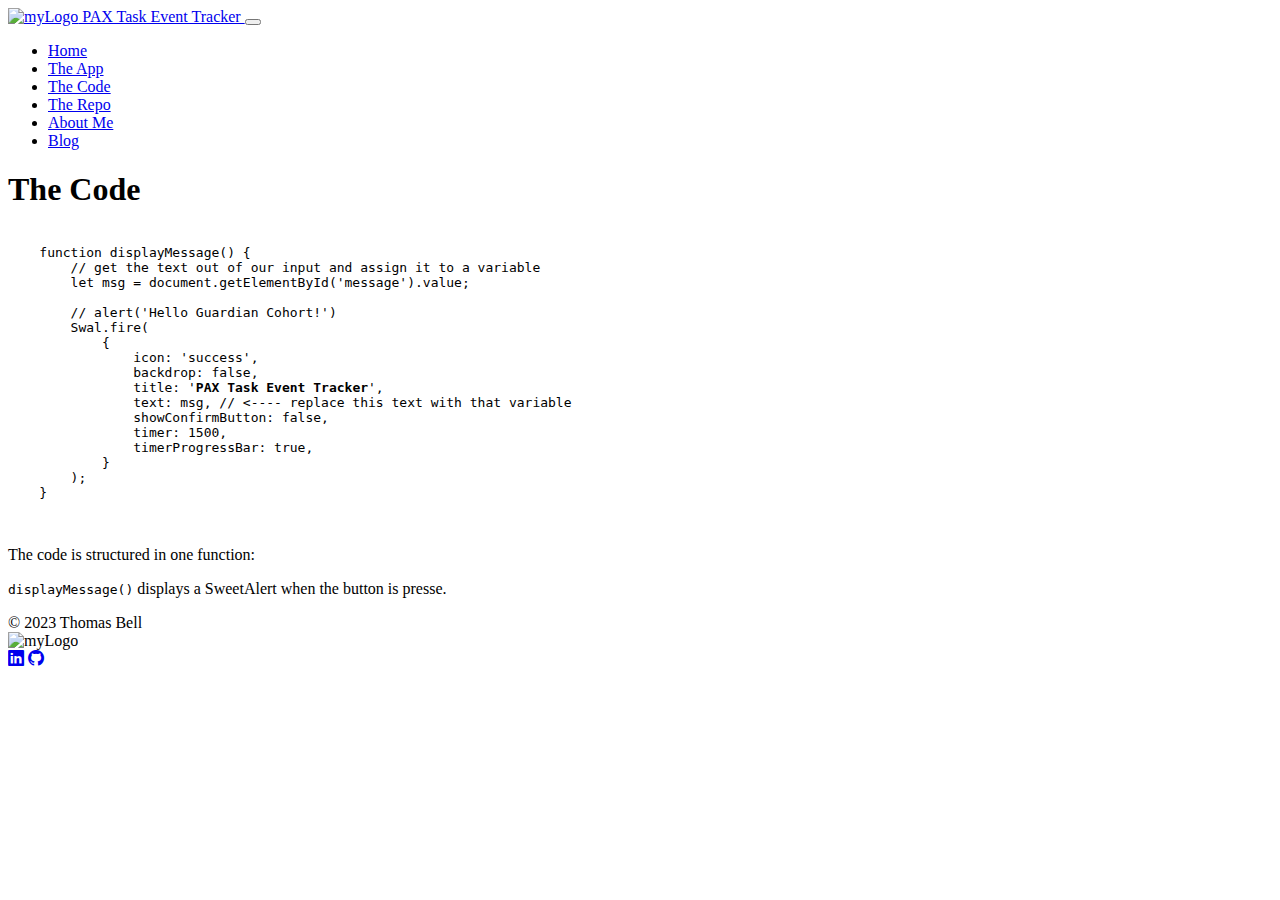
==== code.html @ 313ad1b9 "updated code" ====
<!DOCTYPE html>
<html lang="en">
    <head>
        <meta charset="UTF-8" />
        <meta name="viewport" content="width=device-width, initial-scale=1.0" />
        <title>PAX Task Event Tracker: By Thomas Bell</title>

        <!-- Bootstrap CSS -->
        <link
            href="https://cdn.jsdelivr.net/npm/bootstrap@5.3.2/dist/css/bootstrap.min.css"
            rel="stylesheet"
            integrity="sha384-T3c6CoIi6uLrA9TneNEoa7RxnatzjcDSCmG1MXxSR1GAsXEV/Dwwykc2MPK8M2HN"
            crossorigin="anonymous"
        />

        <!-- Bootstrap Icons -->
        <link
            rel="stylesheet"
            href="https://cdn.jsdelivr.net/npm/bootstrap-icons@1.11.1/font/bootstrap-icons.css"
        />

        <!-- Dev Icons -->
        <link
            rel="stylesheet"
            href="https://cdn.jsdelivr.net/gh/devicons/devicon@v2.15.1/devicon.min.css"
        />

        <!-- Prism CSS -->
        <link rel="stylesheet" href="/css/prism.css" />

        <!-- Custom CSS -->
        <link rel="stylesheet" href="/css/site.css" />
        <link rel="stylesheet" href="/css/theme.css" />

        <!-- Favicon -->
        <link rel="shortcut icon" href="/img/favicon.ico" type="image/x-icon" />
    </head>

    <body>
        <nav class="navbar navbar-expand-lg navbar-dark">
            <div class="container-fluid">
                <a class="navbar-brand" href="/index.html">
                    <img src="/img/neonLion.svg" height="45" alt="myLogo" />
                    PAX Task Event Tracker
                </a>
                <button
                    class="navbar-toggler"
                    type="button"
                    data-bs-toggle="collapse"
                    data-bs-target="#navbarSupportedContent"
                    aria-controls="navbarSupportedContent"
                    aria-expanded="false"
                    aria-label="Toggle navigation"
                >
                    <span class="navbar-toggler-icon"></span>
                </button>
                <div
                    class="collapse navbar-collapse"
                    id="navbarSupportedContent"
                >
                    <ul class="navbar-nav me-auto mb-2 mb-lg-0">
                        <li class="nav-item">
                            <a class="nav-link" href="/index.html">Home</a>
                        </li>
                        <li class="nav-item">
                            <a class="nav-link" href="/app.html">The App</a>
                        </li>
                        <li class="nav-item">
                            <a
                                class="nav-link active"
                                aria-current="page"
                                href="/code.html"
                                >The Code</a
                            >
                        </li>
                        <li class="nav-item">
                            <!-- CHANGE ME TO THE REAL REPO LINK -->
                            <a class="nav-link" href="#"> The Repo </a>
                        </li>
                        <li class="nav-item">
                            <a
                                class="nav-link"
                                href="https://thomasjbell.netlify.app/"
                                target="_blank"
                                rel="noopener"
                            >
                                About Me
                            </a>
                        </li>
                        <li class="nav-item">
                            <!-- CHANGE ME TO THE REAL BLOG POST LINK -->
                            <!-- NOTE: it would be a great idea to post about each project and link it here-->
                            <a class="nav-link" href="#"> Blog </a>
                        </li>
                    </ul>
                </div>
            </div>
        </nav>

        <main class="container py-3">
            <h1 class="border-bottom border-2 border-dark">The Code</h1>
            <div class="row">
                <div class="col-12 col-lg-8">
                    <pre class="line-numbers">
                        <code class="language-js">
    function displayMessage() {
        // get the text out of our input and assign it to a variable
        let msg = document.getElementById('message').value;

        // alert('Hello Guardian Cohort!')
        Swal.fire(
            {
                icon: 'success',
                backdrop: false,
                title: '<strong>PAX Task Event Tracker</strong>',
                text: msg, // <---- replace this text with that variable
                showConfirmButton: false,
                timer: 1500,
                timerProgressBar: true,
            }
        );
    }
                        </code>
                </pre>
                </div>
                <div class="col-12 col-lg-4">
                    <!-- Explain your code here -->
                    <p>The code is structured in one function:</p>
                    <p>
                        <code>displayMessage()</code> displays a SweetAlert when
                        the button is presse.
                    </p>
                </div>
            </div>
        </main>

        <footer class="py-3 container-fluid">
            <div class="container">
                <div
                    class="row align-items-center row-cols-1 row-cols-lg-3 gy-2"
                >
                    <div class="col text-center text-lg-start">
                        &copy;&nbsp;2023 Thomas Bell
                    </div>
                    <div class="col text-center">
                        <img
                            src="/img/whiteName.svg"
                            height="24"
                            alt="myLogo"
                        />
                    </div>
                    <div class="col text-center text-lg-end">
                        <a href="https://www.linkedin.com/in/thomasjbell065/"
                            ><i class="bi bi-linkedin"></i
                        ></a>
                        <a href="https://github.com/thomas065"
                            ><i class="bi bi-github"></i
                        ></a>
                    </div>
                </div>
            </div>
        </footer>

        <!-- Bootstrap JS -->
        <script
            src="https://cdn.jsdelivr.net/npm/bootstrap@5.3.2/dist/js/bootstrap.bundle.min.js"
            integrity="sha384-C6RzsynM9kWDrMNeT87bh95OGNyZPhcTNXj1NW7RuBCsyN/o0jlpcV8Qyq46cDfL"
            crossorigin="anonymous"
        ></script>

        <!-- Prism JS -->
        <script src="/js/prism.js"></script>
        <script>
            Prism.plugins.NormalizeWhitespace.setDefaults({
                'remove-trailing': true,
                'remove-indent': true,
                'left-trim': true,
                'right-trim': true,
            });
        </script>
    </body>
</html>
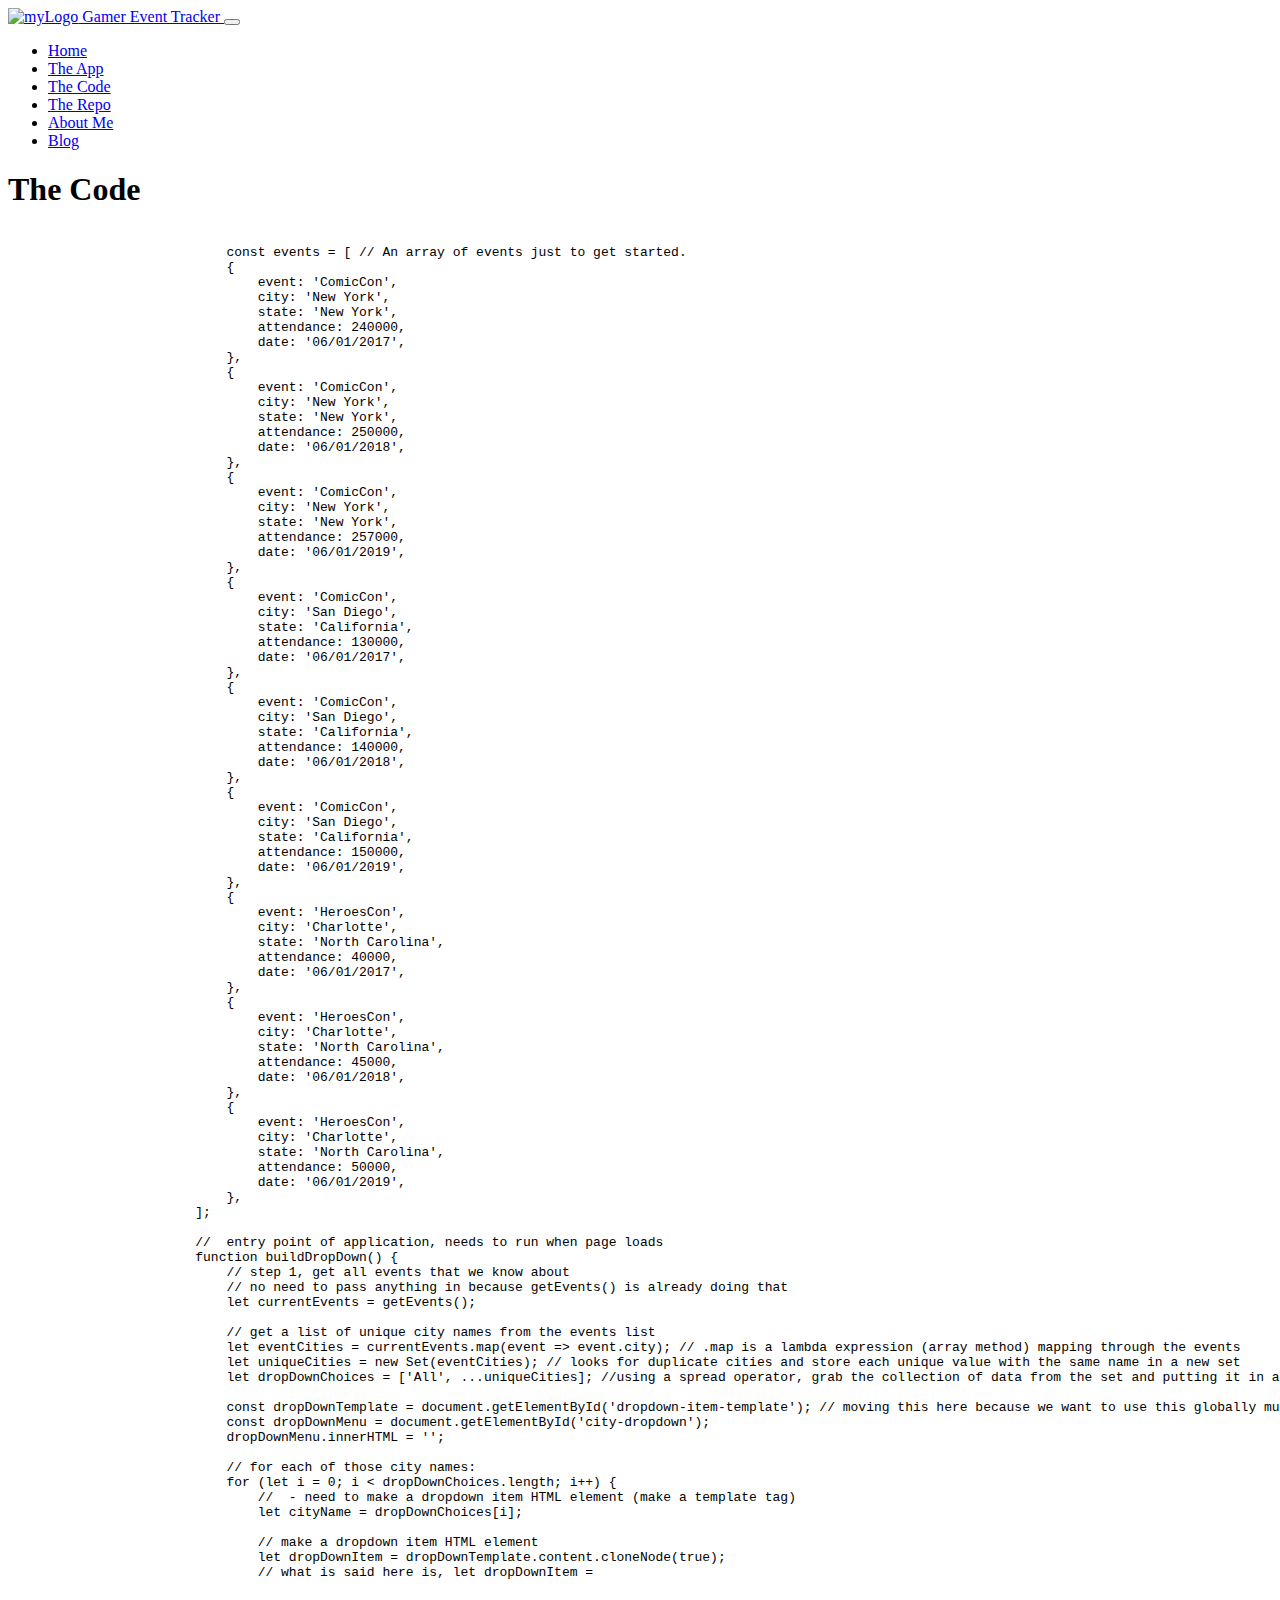
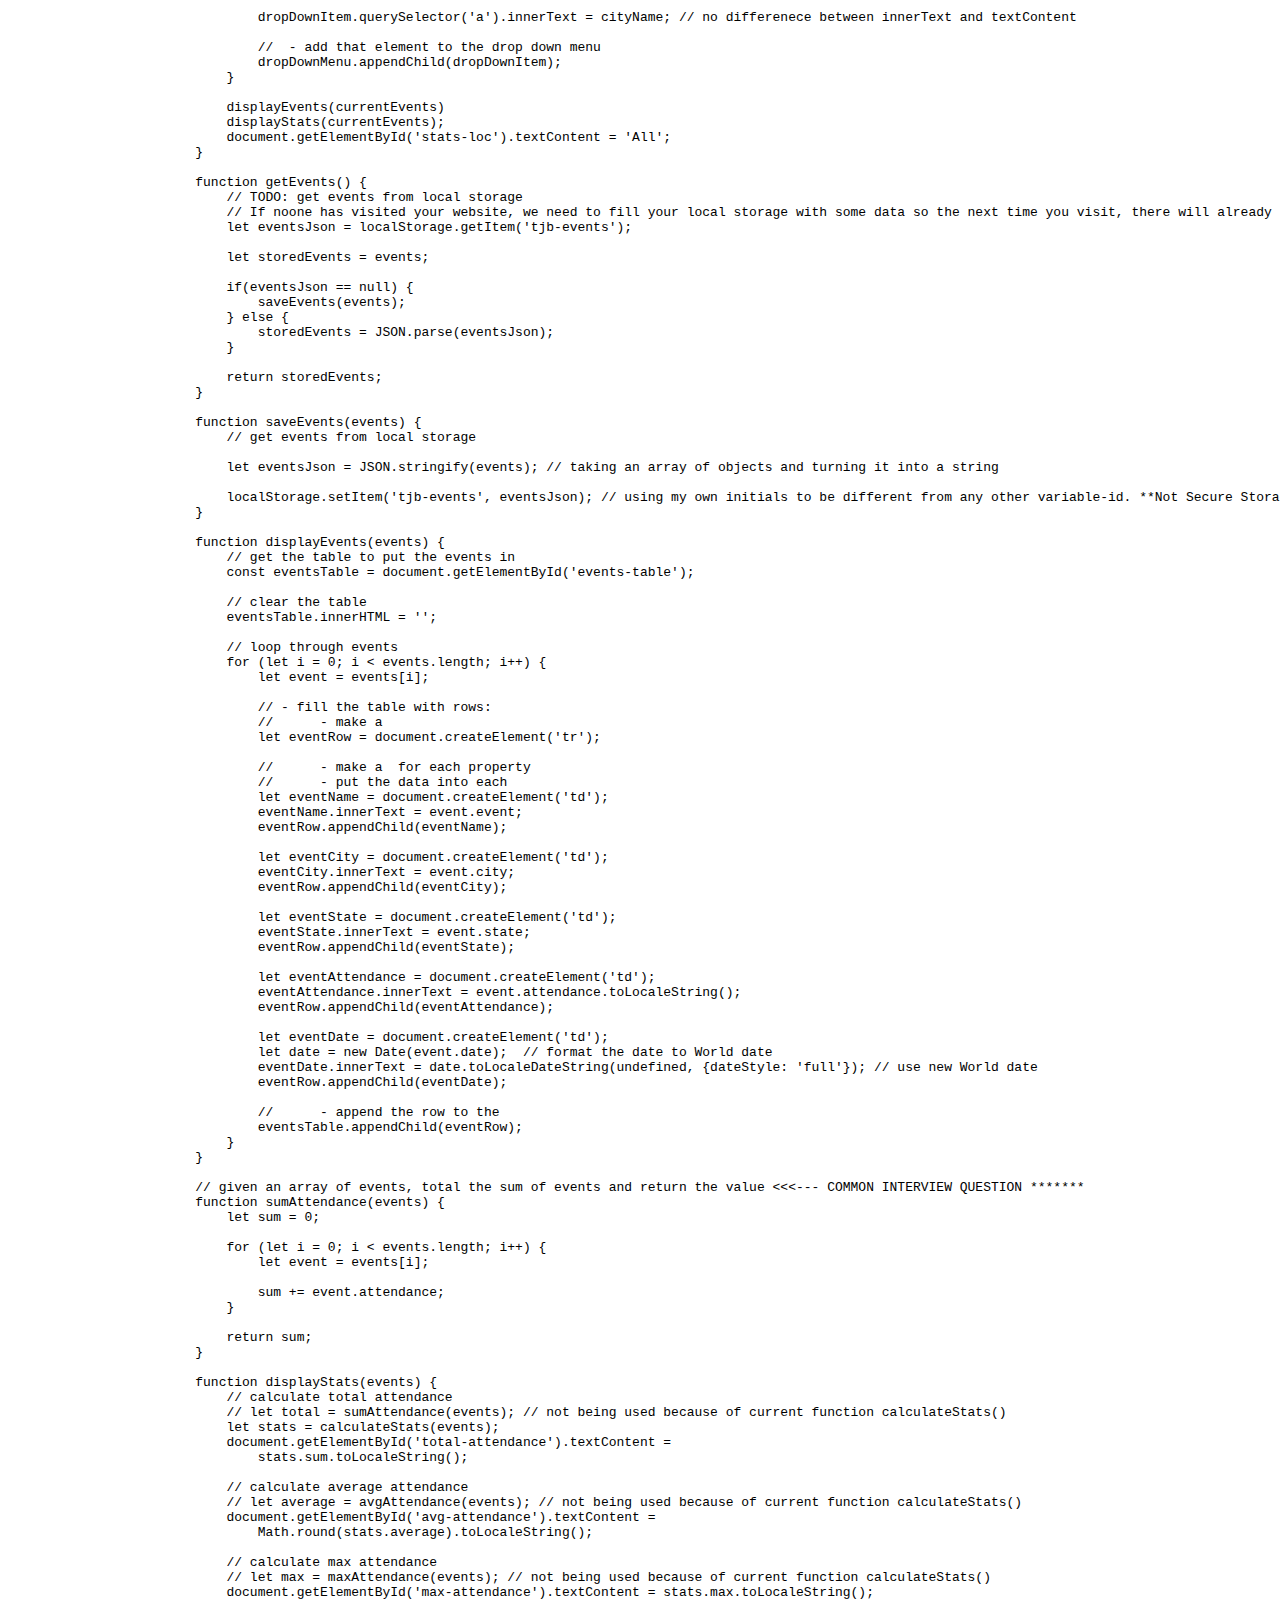
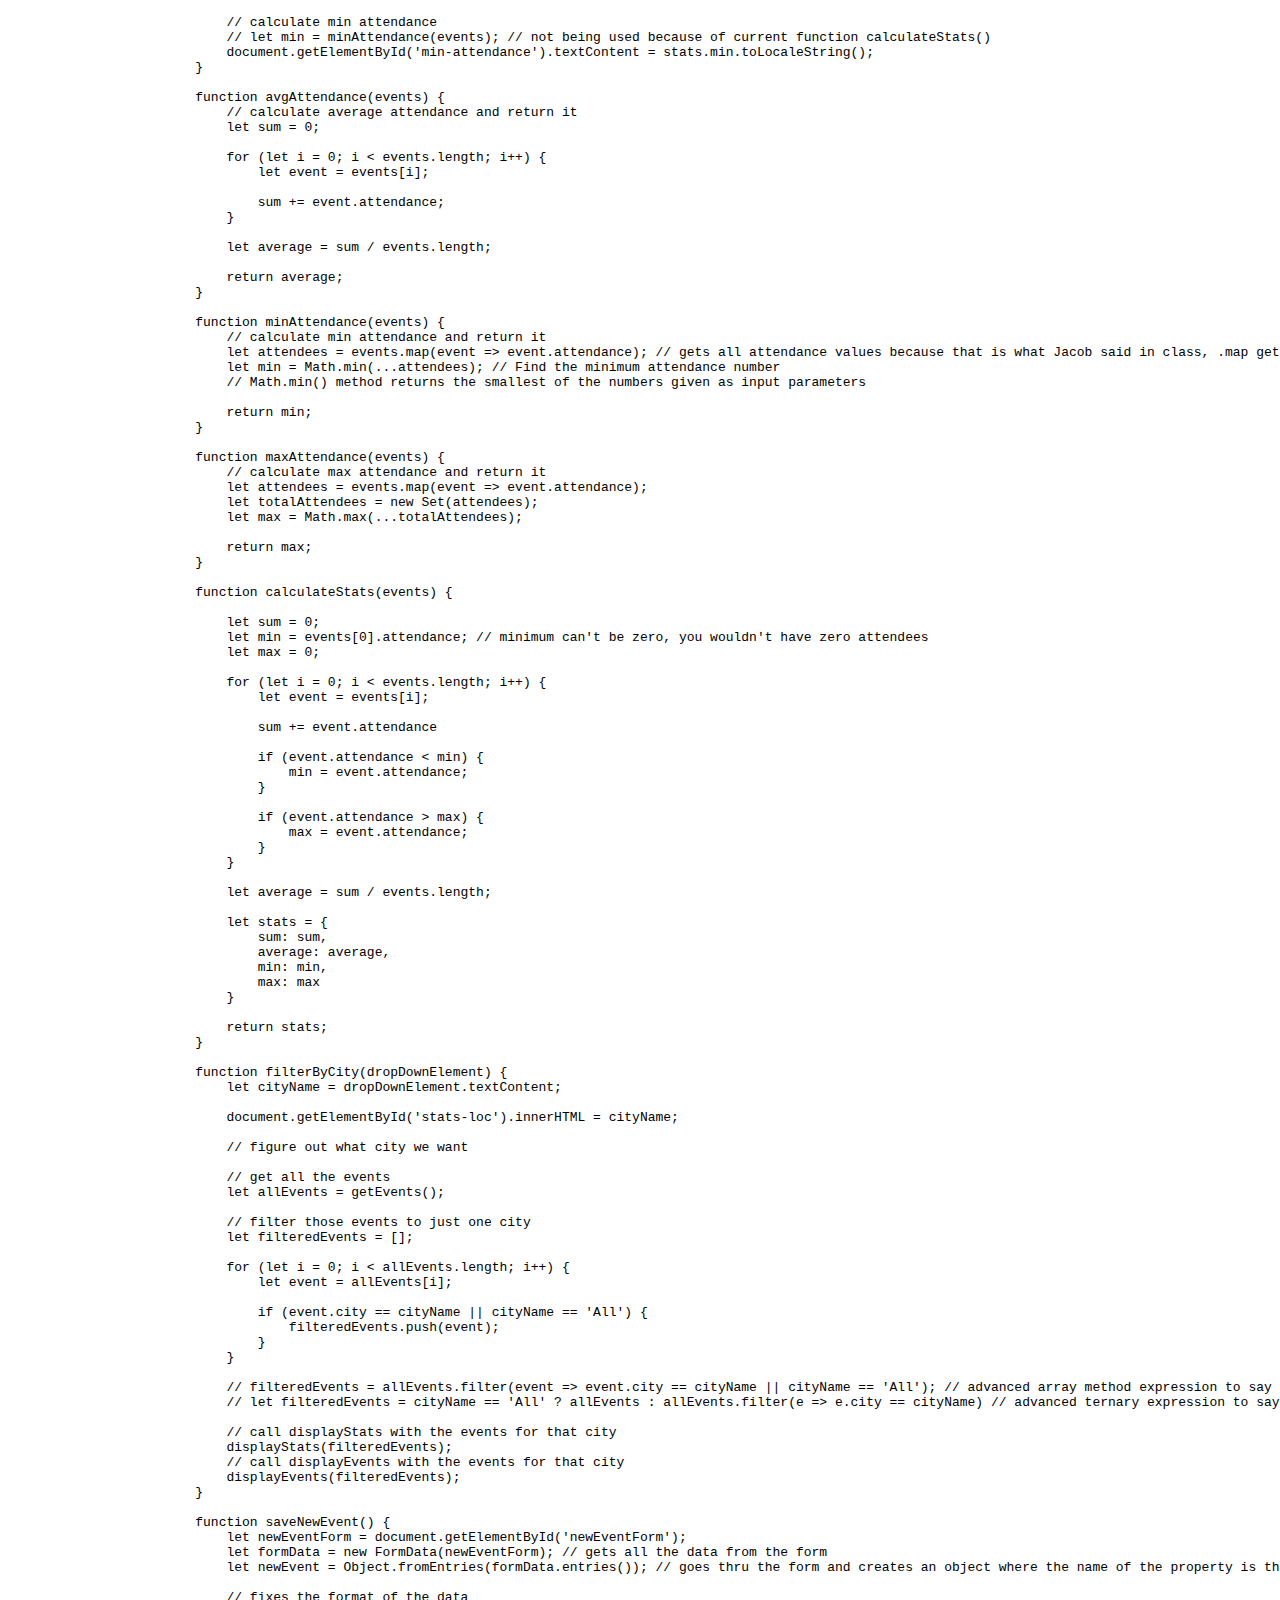
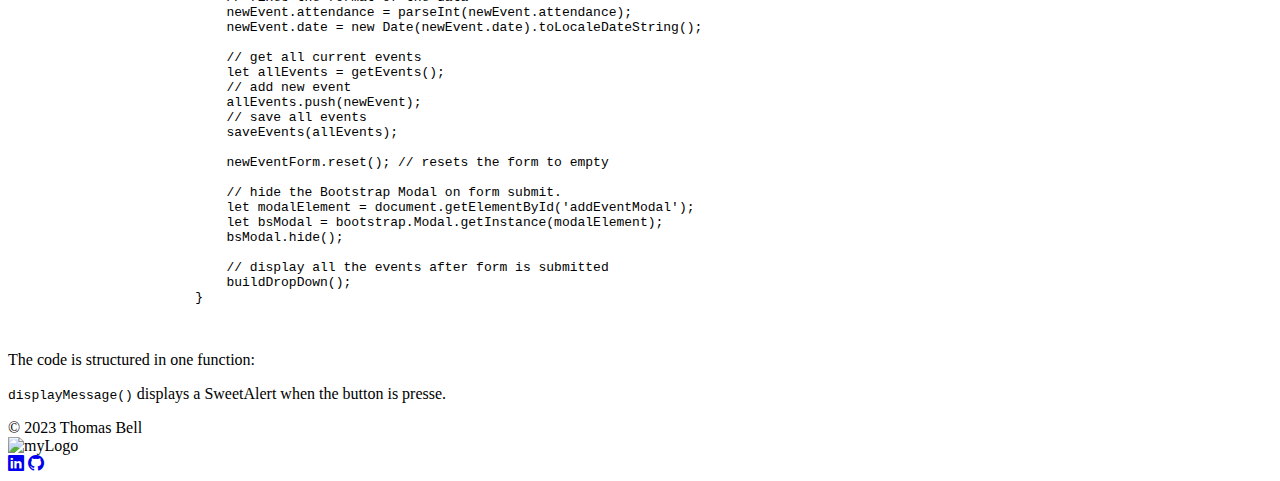
==== commit 232c2c8f: "updated code" ====
--- a/code.html
+++ b/code.html
@@ -3,7 +3,7 @@
     <head>
         <meta charset="UTF-8" />
         <meta name="viewport" content="width=device-width, initial-scale=1.0" />
-        <title>PAX Task Event Tracker: By Thomas Bell</title>
+        <title>Gamer Event Tracker: By Thomas Bell</title>
 
         <!-- Bootstrap CSS -->
         <link
@@ -41,7 +41,7 @@
             <div class="container-fluid">
                 <a class="navbar-brand" href="/index.html">
                     <img src="/img/neonLion.svg" height="45" alt="myLogo" />
-                    PAX Task Event Tracker
+                    Gamer Event Tracker
                 </a>
                 <button
                     class="navbar-toggler"
@@ -75,7 +75,14 @@
                         </li>
                         <li class="nav-item">
                             <!-- CHANGE ME TO THE REAL REPO LINK -->
-                            <a class="nav-link" href="#"> The Repo </a>
+                            <a
+                                class="nav-link"
+                                target="_blank"
+                                rel="noopener"
+                                href="https://github.com/thomas065/PAXTaskEvents"
+                            >
+                                The Repo
+                            </a>
                         </li>
                         <li class="nav-item">
                             <a
@@ -103,23 +110,328 @@
                 <div class="col-12 col-lg-8">
                     <pre class="line-numbers">
                         <code class="language-js">
-    function displayMessage() {
-        // get the text out of our input and assign it to a variable
-        let msg = document.getElementById('message').value;
-
-        // alert('Hello Guardian Cohort!')
-        Swal.fire(
-            {
-                icon: 'success',
-                backdrop: false,
-                title: '<strong>PAX Task Event Tracker</strong>',
-                text: msg, // <---- replace this text with that variable
-                showConfirmButton: false,
-                timer: 1500,
-                timerProgressBar: true,
-            }
-        );
-    }
+                            const events = [ // An array of events just to get started.
+                            {
+                                event: 'ComicCon',
+                                city: 'New York',
+                                state: 'New York',
+                                attendance: 240000,
+                                date: '06/01/2017',
+                            },
+                            {
+                                event: 'ComicCon',
+                                city: 'New York',
+                                state: 'New York',
+                                attendance: 250000,
+                                date: '06/01/2018',
+                            },
+                            {
+                                event: 'ComicCon',
+                                city: 'New York',
+                                state: 'New York',
+                                attendance: 257000,
+                                date: '06/01/2019',
+                            },
+                            {
+                                event: 'ComicCon',
+                                city: 'San Diego',
+                                state: 'California',
+                                attendance: 130000,
+                                date: '06/01/2017',
+                            },
+                            {
+                                event: 'ComicCon',
+                                city: 'San Diego',
+                                state: 'California',
+                                attendance: 140000,
+                                date: '06/01/2018',
+                            },
+                            {
+                                event: 'ComicCon',
+                                city: 'San Diego',
+                                state: 'California',
+                                attendance: 150000,
+                                date: '06/01/2019',
+                            },
+                            {
+                                event: 'HeroesCon',
+                                city: 'Charlotte',
+                                state: 'North Carolina',
+                                attendance: 40000,
+                                date: '06/01/2017',
+                            },
+                            {
+                                event: 'HeroesCon',
+                                city: 'Charlotte',
+                                state: 'North Carolina',
+                                attendance: 45000,
+                                date: '06/01/2018',
+                            },
+                            {
+                                event: 'HeroesCon',
+                                city: 'Charlotte',
+                                state: 'North Carolina',
+                                attendance: 50000,
+                                date: '06/01/2019',
+                            },
+                        ];
+                        
+                        //  entry point of application, needs to run when page loads
+                        function buildDropDown() {
+                            // step 1, get all events that we know about
+                            // no need to pass anything in because getEvents() is already doing that
+                            let currentEvents = getEvents();
+                        
+                            // get a list of unique city names from the events list
+                            let eventCities = currentEvents.map(event => event.city); // .map is a lambda expression (array method) mapping through the events
+                            let uniqueCities = new Set(eventCities); // looks for duplicate cities and store each unique value with the same name in a new set
+                            let dropDownChoices = ['All', ...uniqueCities]; //using a spread operator, grab the collection of data from the set and putting it in an array
+                        
+                            const dropDownTemplate = document.getElementById('dropdown-item-template'); // moving this here because we want to use this globally multiple times
+                            const dropDownMenu = document.getElementById('city-dropdown');
+                            dropDownMenu.innerHTML = '';
+                        
+                            // for each of those city names:
+                            for (let i = 0; i < dropDownChoices.length; i++) {
+                                //  - need to make a dropdown item HTML element (make a template tag)
+                                let cityName = dropDownChoices[i];
+                        
+                                // make a dropdown item HTML element
+                                let dropDownItem = dropDownTemplate.content.cloneNode(true);
+                                // what is said here is, let dropDownItem = <li><a class="dropdown-item" href="#"></a></li>
+                                dropDownItem.querySelector('a').innerText = cityName; // no differenece between innerText and textContent
+                        
+                                //  - add that element to the drop down menu
+                                dropDownMenu.appendChild(dropDownItem);
+                            }
+                        
+                            displayEvents(currentEvents)
+                            displayStats(currentEvents);
+                            document.getElementById('stats-loc').textContent = 'All';
+                        }
+                        
+                        function getEvents() {
+                            // TODO: get events from local storage
+                            // If noone has visited your website, we need to fill your local storage with some data so the next time you visit, there will already be something there
+                            let eventsJson = localStorage.getItem('tjb-events');
+                        
+                            let storedEvents = events;
+                        
+                            if(eventsJson == null) {
+                                saveEvents(events);
+                            } else {
+                                storedEvents = JSON.parse(eventsJson);
+                            }
+                        
+                            return storedEvents;
+                        }
+                        
+                        function saveEvents(events) {
+                            // get events from local storage
+                        
+                            let eventsJson = JSON.stringify(events); // taking an array of objects and turning it into a string
+                        
+                            localStorage.setItem('tjb-events', eventsJson); // using my own initials to be different from any other variable-id. **Not Secure Storage**
+                        }
+                        
+                        function displayEvents(events) {
+                            // get the table to put the events in
+                            const eventsTable = document.getElementById('events-table');
+                        
+                            // clear the table
+                            eventsTable.innerHTML = '';
+                        
+                            // loop through events
+                            for (let i = 0; i < events.length; i++) {
+                                let event = events[i];
+                        
+                                // - fill the table with rows:
+                                //      - make a <tr></tr>
+                                let eventRow = document.createElement('tr');
+                        
+                                //      - make a <td> for each property
+                                //      - put the data into each <td>
+                                let eventName = document.createElement('td');
+                                eventName.innerText = event.event;
+                                eventRow.appendChild(eventName);
+                        
+                                let eventCity = document.createElement('td');
+                                eventCity.innerText = event.city;
+                                eventRow.appendChild(eventCity);
+                        
+                                let eventState = document.createElement('td');
+                                eventState.innerText = event.state;
+                                eventRow.appendChild(eventState);
+                        
+                                let eventAttendance = document.createElement('td');
+                                eventAttendance.innerText = event.attendance.toLocaleString();
+                                eventRow.appendChild(eventAttendance);
+                        
+                                let eventDate = document.createElement('td');
+                                let date = new Date(event.date);  // format the date to World date
+                                eventDate.innerText = date.toLocaleDateString(undefined, {dateStyle: 'full'}); // use new World date
+                                eventRow.appendChild(eventDate);
+                        
+                                //      - append the row to the <tbody>
+                                eventsTable.appendChild(eventRow);
+                            }
+                        }
+                        
+                        // given an array of events, total the sum of events and return the value <<<--- COMMON INTERVIEW QUESTION *******
+                        function sumAttendance(events) {
+                            let sum = 0;
+                        
+                            for (let i = 0; i < events.length; i++) {
+                                let event = events[i];
+                        
+                                sum += event.attendance;
+                            }
+                        
+                            return sum;
+                        }
+                        
+                        function displayStats(events) {
+                            // calculate total attendance
+                            // let total = sumAttendance(events); // not being used because of current function calculateStats()
+                            let stats = calculateStats(events);
+                            document.getElementById('total-attendance').textContent =
+                                stats.sum.toLocaleString();
+                        
+                            // calculate average attendance
+                            // let average = avgAttendance(events); // not being used because of current function calculateStats()
+                            document.getElementById('avg-attendance').textContent =
+                                Math.round(stats.average).toLocaleString();
+                        
+                            // calculate max attendance
+                            // let max = maxAttendance(events); // not being used because of current function calculateStats()
+                            document.getElementById('max-attendance').textContent = stats.max.toLocaleString();
+                        
+                            // calculate min attendance
+                            // let min = minAttendance(events); // not being used because of current function calculateStats()
+                            document.getElementById('min-attendance').textContent = stats.min.toLocaleString();
+                        }
+                        
+                        function avgAttendance(events) {
+                            // calculate average attendance and return it
+                            let sum = 0;
+                        
+                            for (let i = 0; i < events.length; i++) {
+                                let event = events[i];
+                        
+                                sum += event.attendance;
+                            }
+                        
+                            let average = sum / events.length;
+                        
+                            return average;
+                        }
+                        
+                        function minAttendance(events) {
+                            // calculate min attendance and return it
+                            let attendees = events.map(event => event.attendance); // gets all attendance values because that is what Jacob said in class, .map gets all items and changes it to an array (paraphrasing of course!).
+                            let min = Math.min(...attendees); // Find the minimum attendance number
+                            // Math.min() method returns the smallest of the numbers given as input parameters
+                        
+                            return min;
+                        }
+                        
+                        function maxAttendance(events) {
+                            // calculate max attendance and return it
+                            let attendees = events.map(event => event.attendance);
+                            let totalAttendees = new Set(attendees);
+                            let max = Math.max(...totalAttendees);
+                        
+                            return max;
+                        }
+                        
+                        function calculateStats(events) {
+                        
+                            let sum = 0;
+                            let min = events[0].attendance; // minimum can't be zero, you wouldn't have zero attendees
+                            let max = 0;
+                        
+                            for (let i = 0; i < events.length; i++) {
+                                let event = events[i];
+                        
+                                sum += event.attendance
+                        
+                                if (event.attendance < min) {
+                                    min = event.attendance;
+                                }
+                                
+                                if (event.attendance > max) {
+                                    max = event.attendance;
+                                }
+                            }
+                        
+                            let average = sum / events.length;
+                        
+                            let stats = {
+                                sum: sum,
+                                average: average,
+                                min: min,
+                                max: max
+                            }
+                        
+                            return stats;
+                        }
+                        
+                        function filterByCity(dropDownElement) {
+                            let cityName = dropDownElement.textContent;
+                        
+                            document.getElementById('stats-loc').innerHTML = cityName;
+                        
+                            // figure out what city we want
+                        
+                            // get all the events
+                            let allEvents = getEvents();
+                        
+                            // filter those events to just one city
+                            let filteredEvents = [];
+                        
+                            for (let i = 0; i < allEvents.length; i++) {
+                                let event = allEvents[i];
+                        
+                                if (event.city == cityName || cityName == 'All') {
+                                    filteredEvents.push(event);
+                                }
+                            }
+                        
+                            // filteredEvents = allEvents.filter(event => event.city == cityName || cityName == 'All'); // advanced array method expression to say the same thing from line 257
+                            // let filteredEvents = cityName == 'All' ? allEvents : allEvents.filter(e => e.city == cityName) // advanced ternary expression to say the same thing from line 257
+                        
+                            // call displayStats with the events for that city
+                            displayStats(filteredEvents);
+                            // call displayEvents with the events for that city
+                            displayEvents(filteredEvents);
+                        }
+                        
+                        function saveNewEvent() {
+                            let newEventForm = document.getElementById('newEventForm');
+                            let formData = new FormData(newEventForm); // gets all the data from the form
+                            let newEvent = Object.fromEntries(formData.entries()); // goes thru the form and creates an object where the name of the property is the name of the values
+                        
+                            // fixes the format of the data
+                            newEvent.attendance = parseInt(newEvent.attendance);
+                            newEvent.date = new Date(newEvent.date).toLocaleDateString();
+                        
+                            // get all current events
+                            let allEvents = getEvents();
+                            // add new event
+                            allEvents.push(newEvent);
+                            // save all events
+                            saveEvents(allEvents);
+                        
+                            newEventForm.reset(); // resets the form to empty
+                        
+                            // hide the Bootstrap Modal on form submit.
+                            let modalElement = document.getElementById('addEventModal');
+                            let bsModal = bootstrap.Modal.getInstance(modalElement);
+                            bsModal.hide();
+                        
+                            // display all the events after form is submitted
+                            buildDropDown();
+                        }
                         </code>
                 </pre>
                 </div>
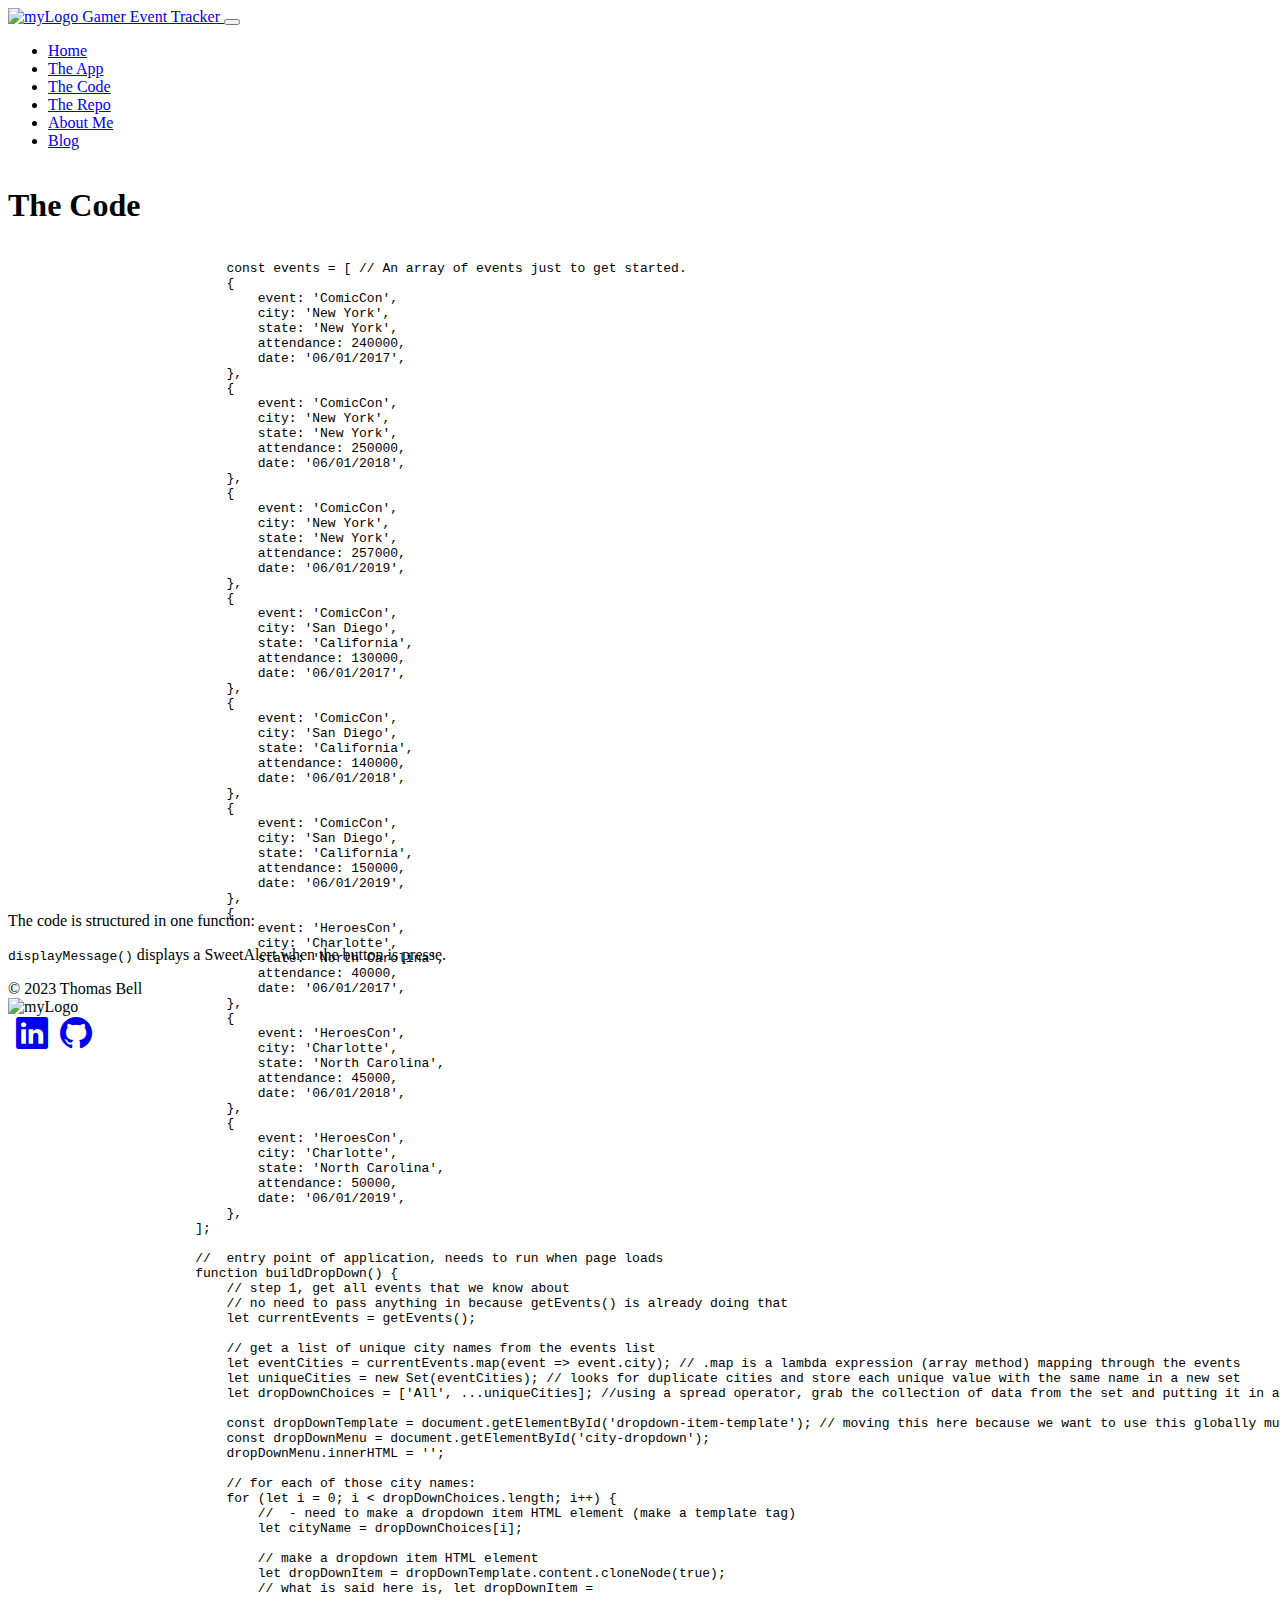
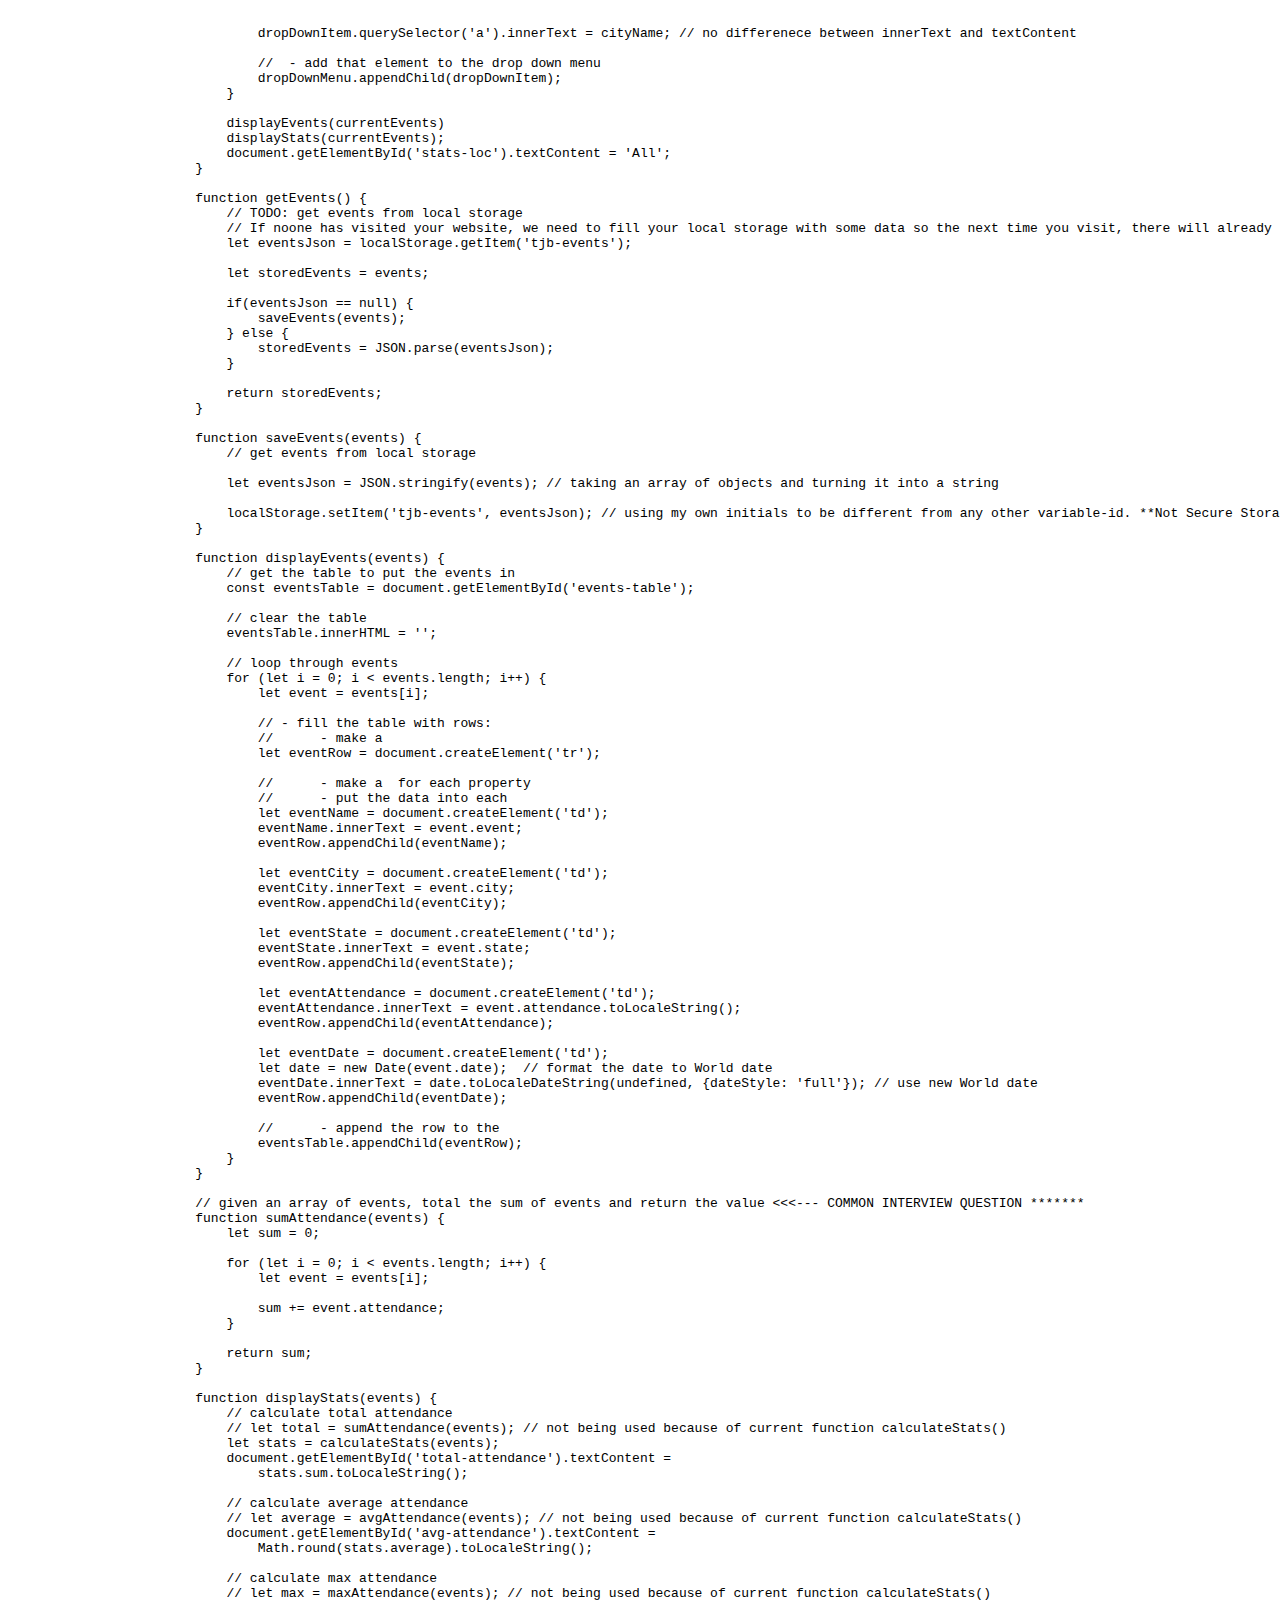
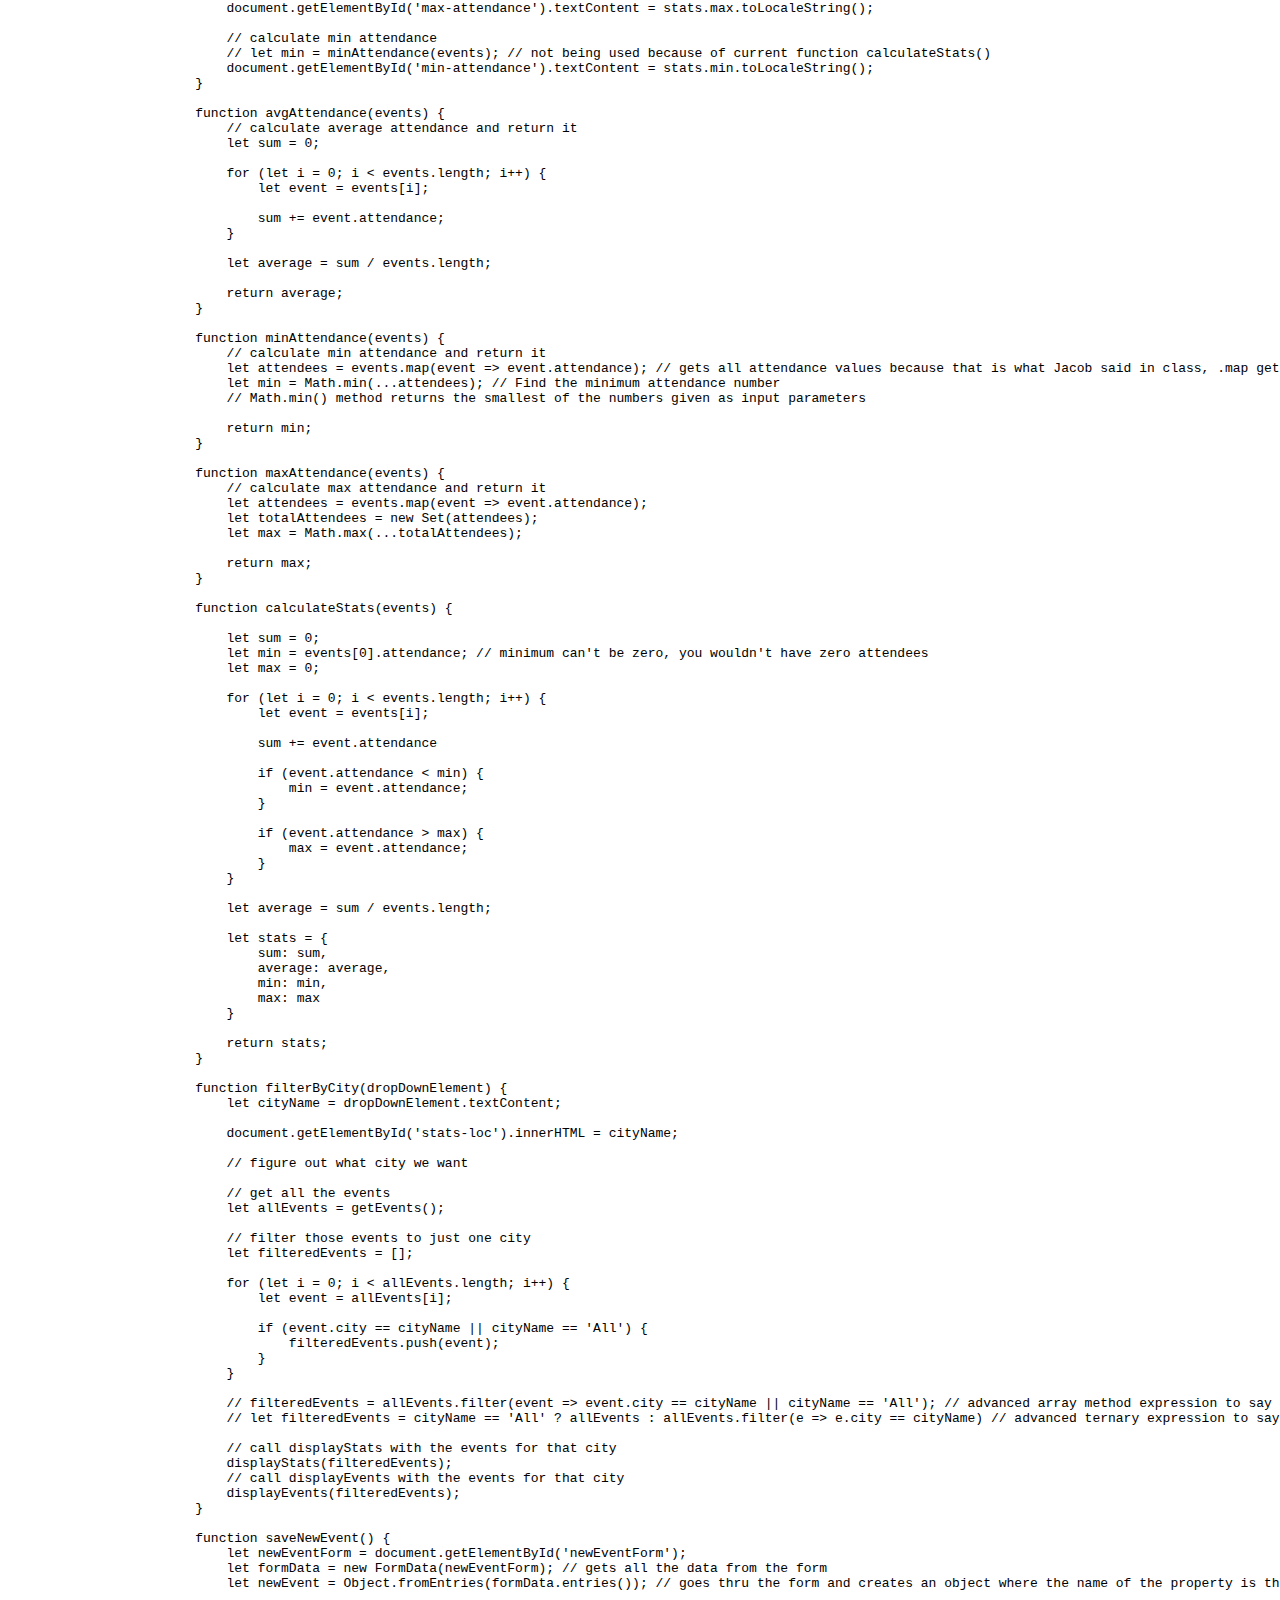
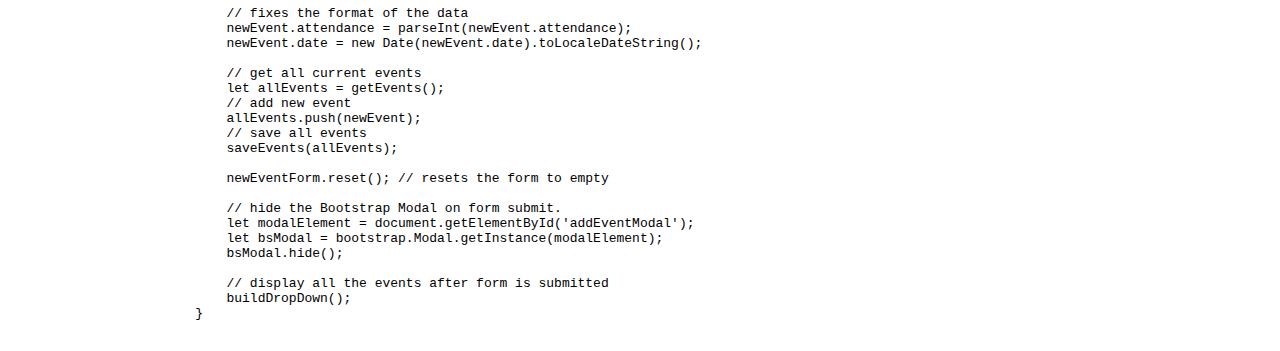
==== commit 7568f5ae: "updated code" ====
--- a/code.html
+++ b/code.html
@@ -108,7 +108,7 @@
             <h1 class="border-bottom border-2 border-dark">The Code</h1>
             <div class="row">
                 <div class="col-12 col-lg-8">
-                    <pre class="line-numbers">
+                    <pre class="line-numbers synapse">
                         <code class="language-js">
                             const events = [ // An array of events just to get started.
                             {
--- a/css/site.css
+++ b/css/site.css
@@ -0,0 +1,54 @@
+/* #region sticky footer css */
+html, body {
+    height: 100%;
+}
+
+body {
+    display: flex;
+    flex-direction: column;
+}
+
+main {
+    flex-grow: 1;
+}
+
+footer {
+    flex-shrink: 0;
+}
+/* #endregion */
+
+footer, nav.navbar {
+    background-color: var(--tb-cyan-900);
+    color: var(--tb-gray-100);
+}
+
+.nav-link:hover {
+    color: var(--tb-gray-100) !important;
+}
+
+footer .bi {
+    color: var(--tb-gray-100);
+    font-size: 2rem;
+    padding-left: .5rem;
+    transition: color 0.15s ease-in;
+}
+
+footer .bi:hover {
+    color: var(--tb-green-500);
+}
+
+.devicons {
+    font-size: 3rem;
+}
+
+.bi-check-square-fill {
+    color: var(--tb-orange-core);
+}
+
+.app-logo {
+    max-width: 400px;
+}
+
+.synapse {
+    height: 650px;
+}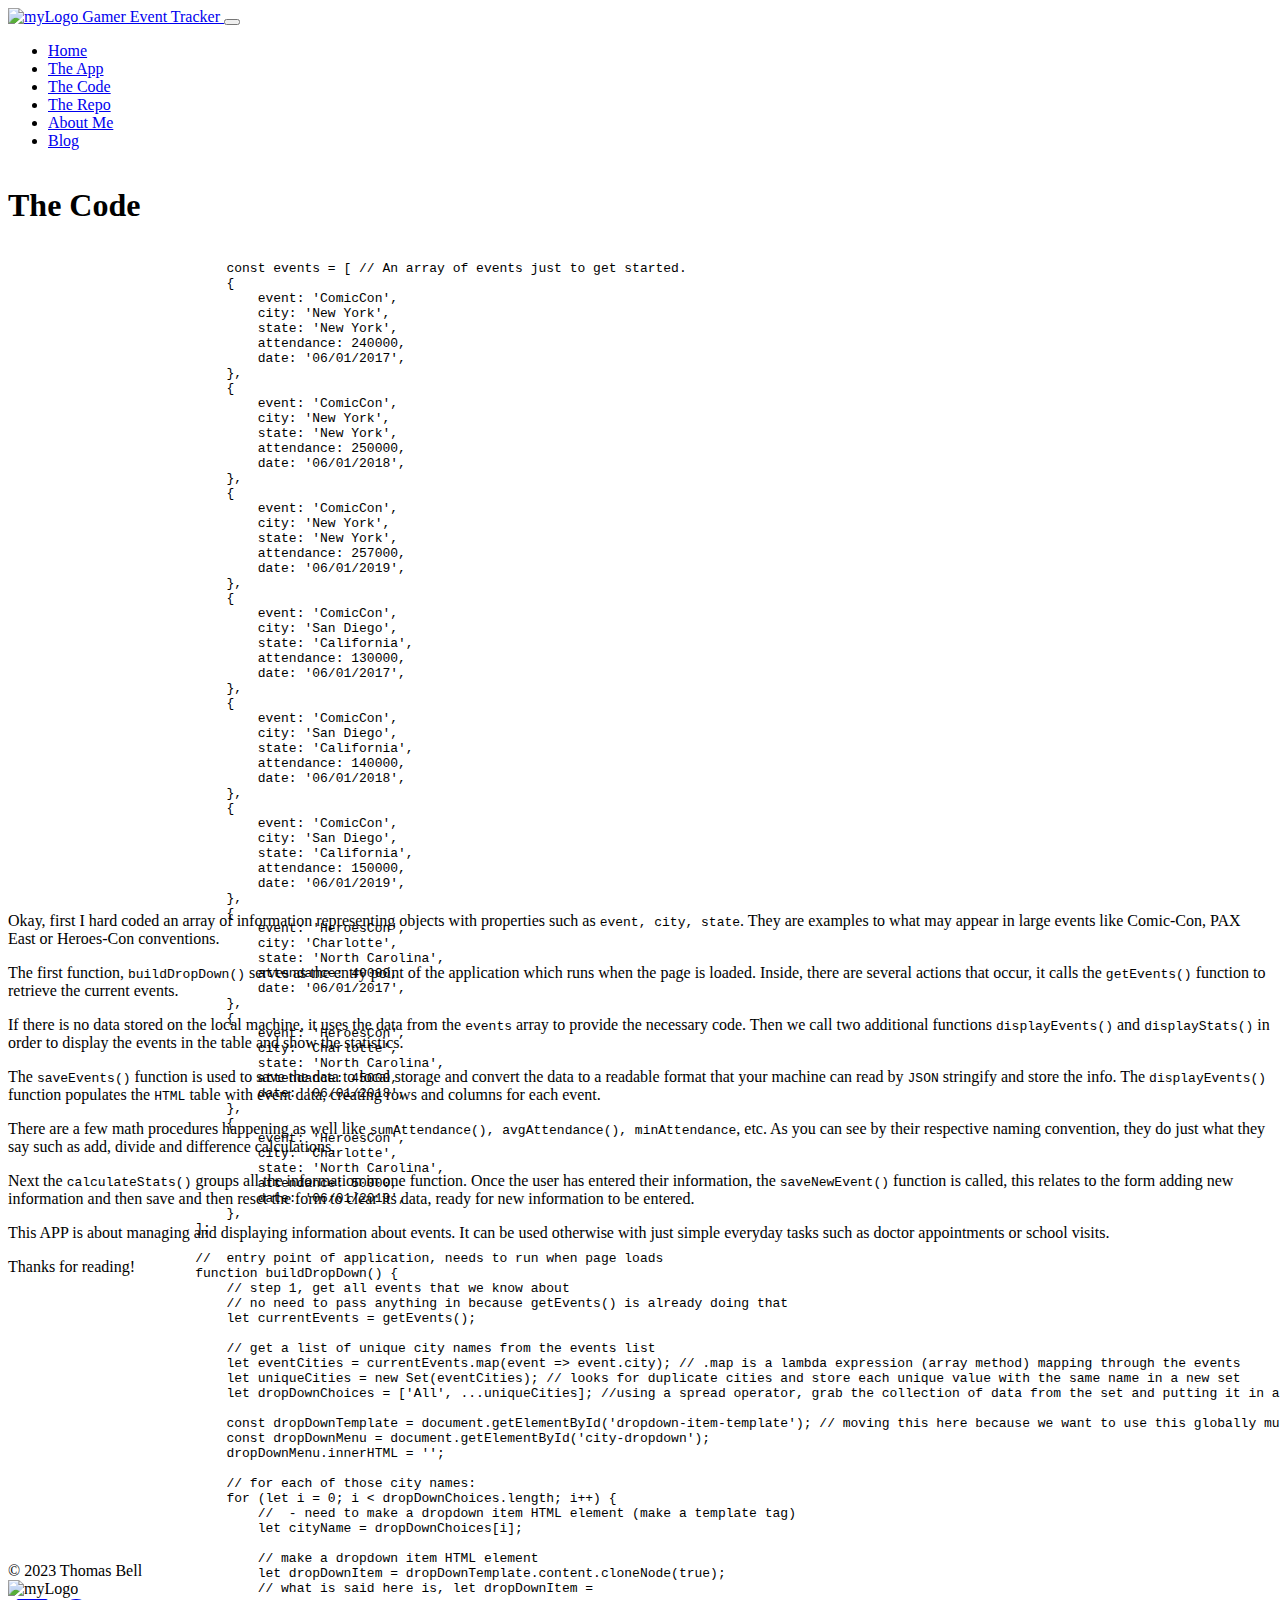
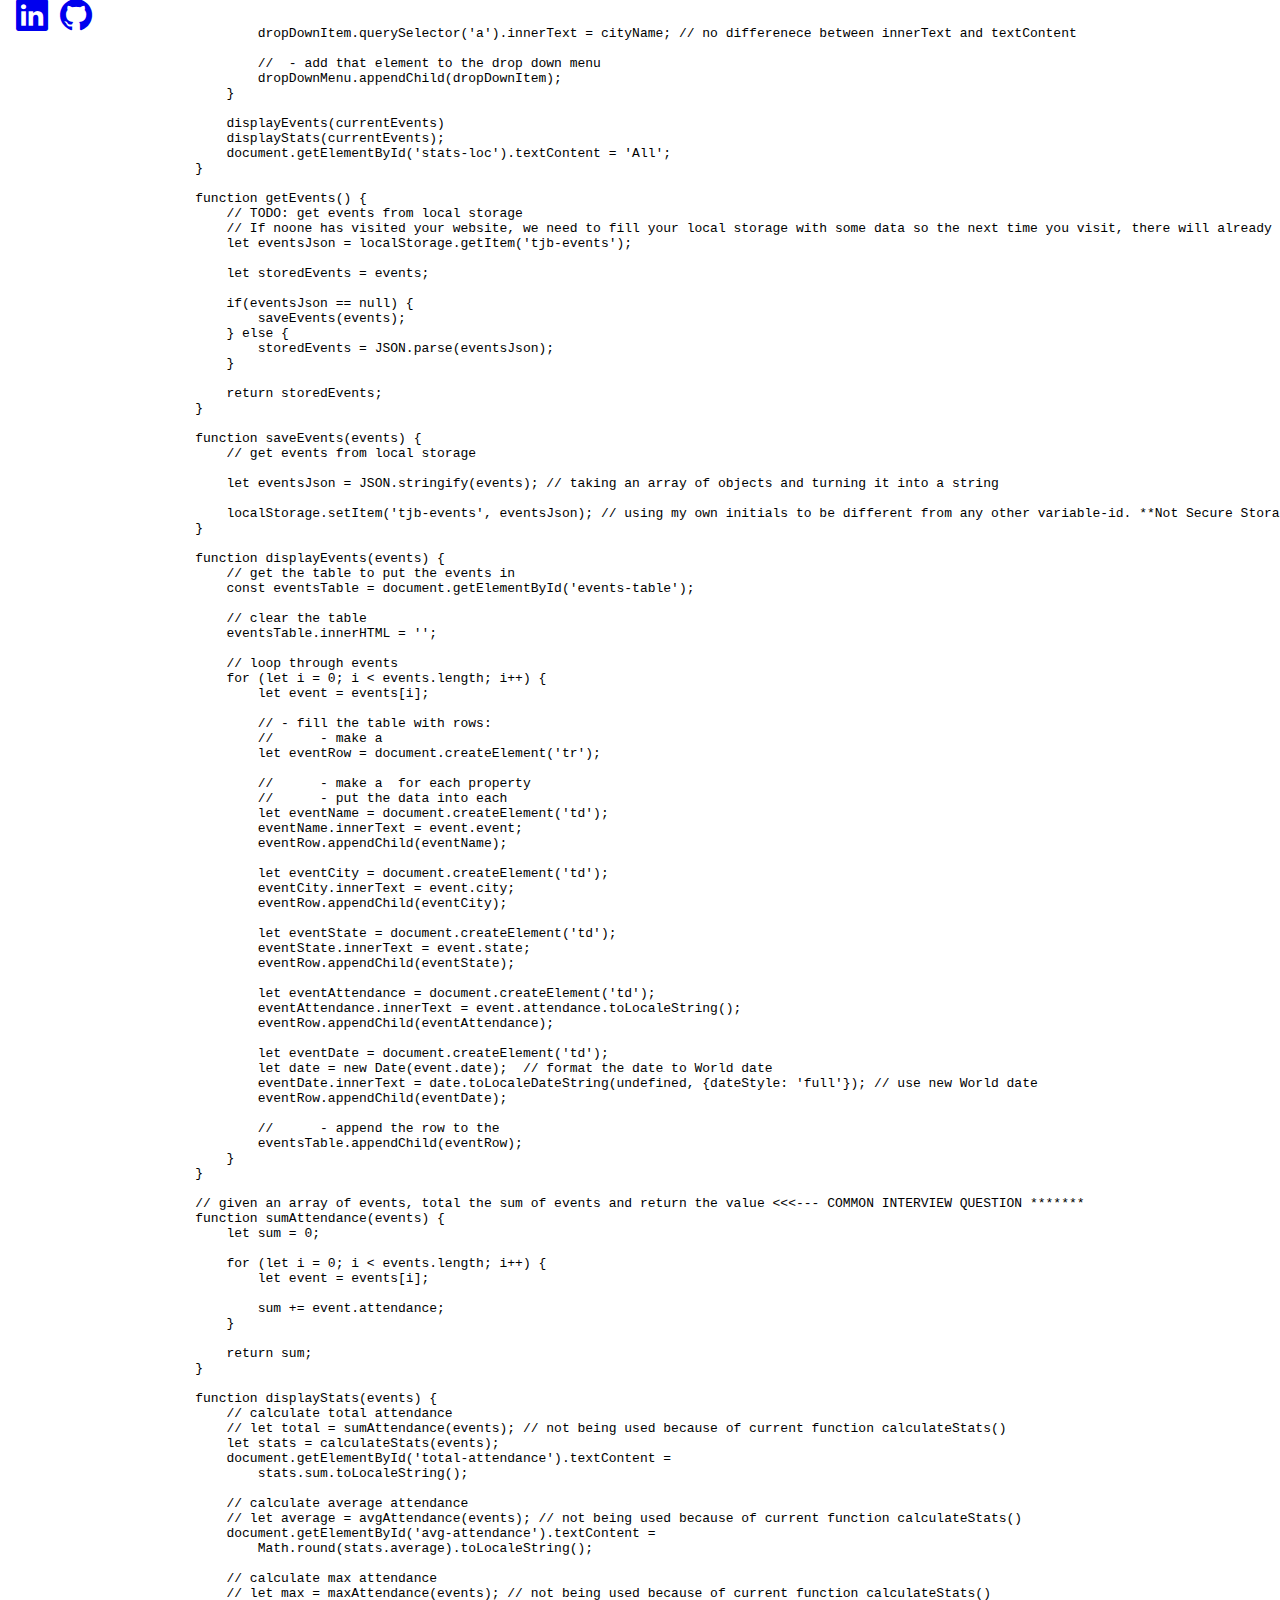
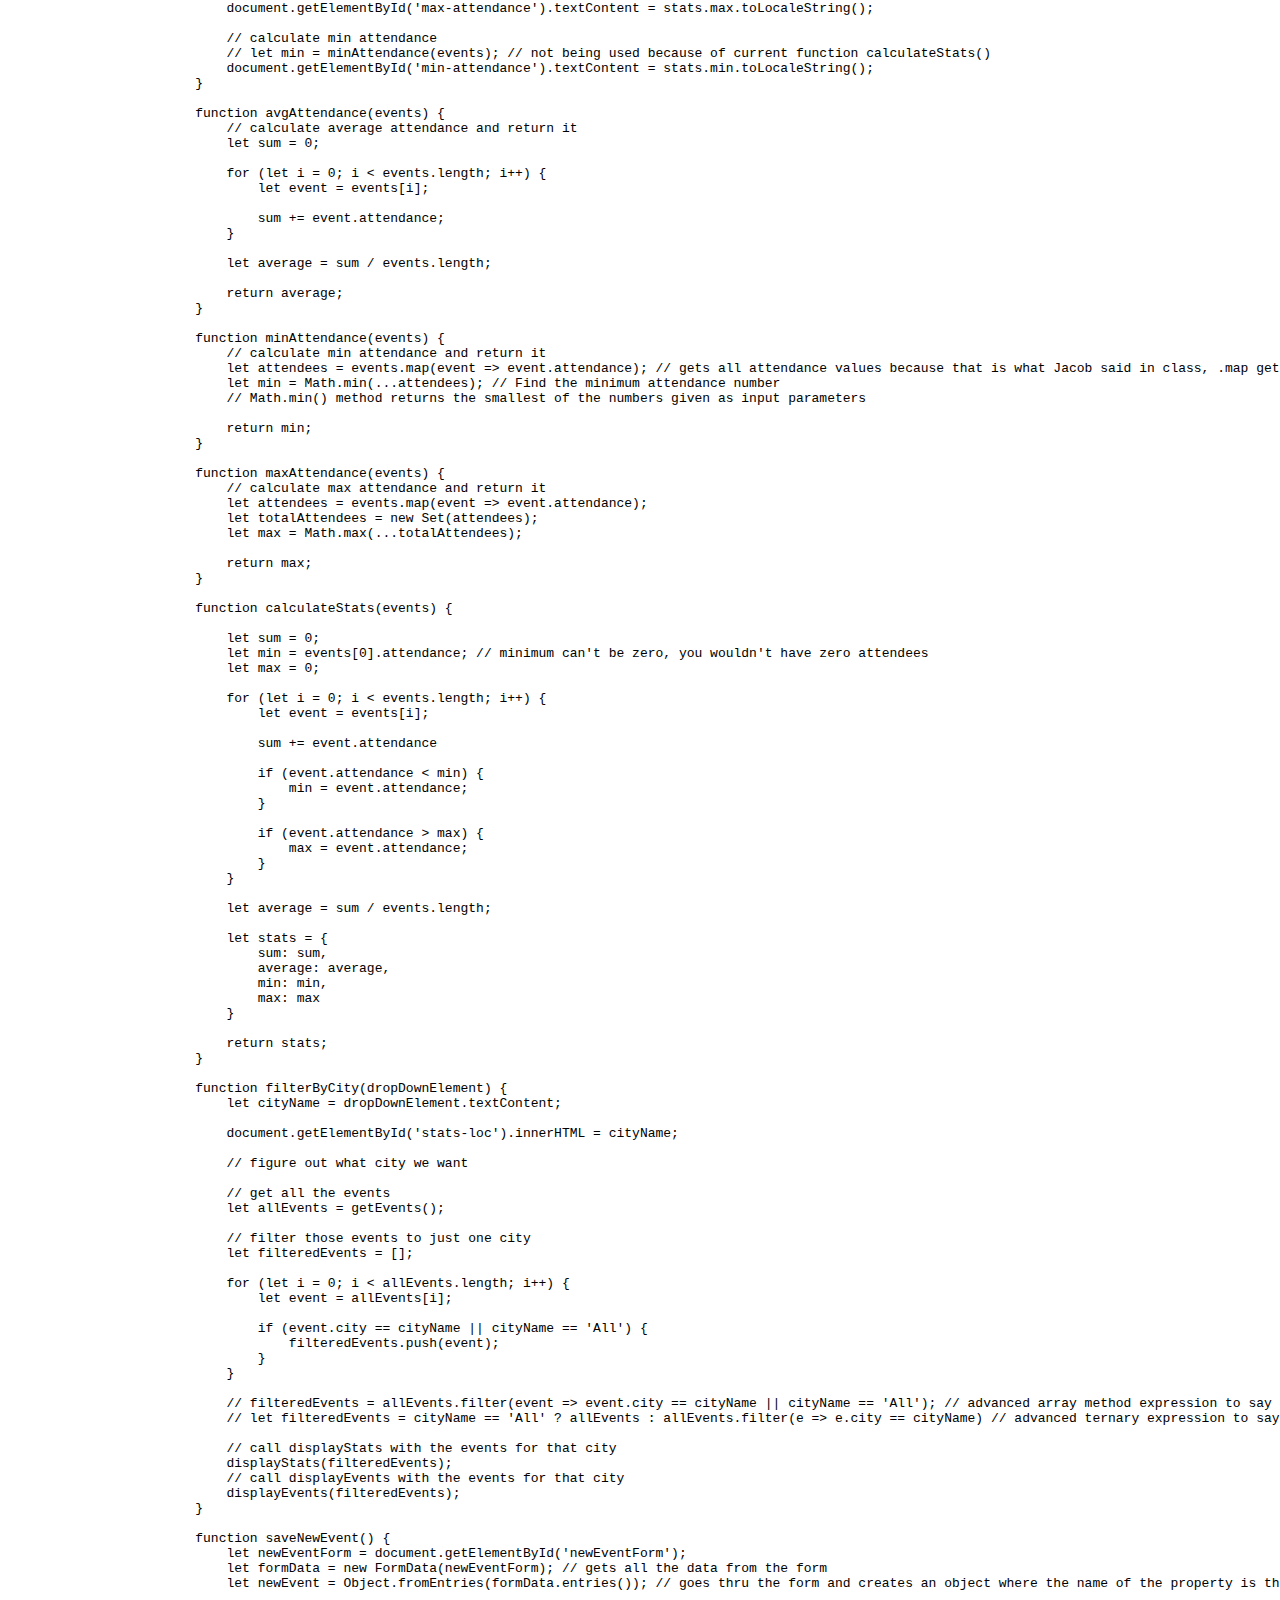
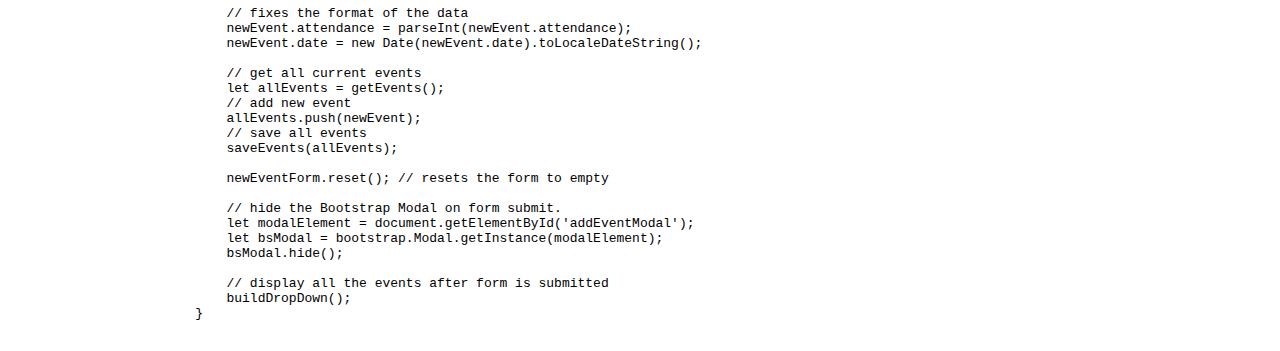
==== commit 5a7e4022: "added text to code page" ====
--- a/code.html
+++ b/code.html
@@ -79,7 +79,7 @@
                                 class="nav-link"
                                 target="_blank"
                                 rel="noopener"
-                                href="https://github.com/thomas065/PAXTaskEvents"
+                                href="https://github.com/thomas065/GamerEventTracker"
                             >
                                 The Repo
                             </a>
@@ -108,7 +108,7 @@
             <h1 class="border-bottom border-2 border-dark">The Code</h1>
             <div class="row">
                 <div class="col-12 col-lg-8">
-                    <pre class="line-numbers synapse">
+                    <pre class="line-numbers synapse ">
                         <code class="language-js">
                             const events = [ // An array of events just to get started.
                             {
@@ -435,13 +435,22 @@
                         </code>
                 </pre>
                 </div>
-                <div class="col-12 col-lg-4">
+                <div class="col-12 col-lg-4 synapse overflow-y-scroll">
                     <!-- Explain your code here -->
-                    <p>The code is structured in one function:</p>
                     <p>
-                        <code>displayMessage()</code> displays a SweetAlert when
-                        the button is presse.
+                        Okay, first I hard coded an array of information representing objects with properties such as <code>event, city, state</code>.
+                        They are examples to what may appear in large events like Comic-Con, PAX East or Heroes-Con conventions.
                     </p>
+                    <p>
+                        The first function, <code>buildDropDown()</code> serves as the entry point of the application which runs when the page is loaded.
+                        Inside, there are several actions that occur, it calls the <code>getEvents()</code> function to retrieve the current events.
+                    </p>
+                    <p>If there is no data stored on the local machine, it uses the data from the <code>events</code> array to provide the necessary code.  Then we call two additional functions <code>displayEvents()</code> and <code>displayStats()</code> in order to display the events in the table and show the statistics.</p>
+                    <p>The <code>saveEvents()</code> function is used to save the data to local storage and convert the data to a readable format that your machine can read by <code>JSON</code> stringify and store the info.  The <code>displayEvents()</code> function populates the <code>HTML</code> table with event data, creating rows and columns for each event.</p>
+                    <p>There are a few math procedures happening as well like <code>sumAttendance(), avgAttendance(), minAttendance</code>, etc.  As you can see by their respective naming convention, they do just what they say such as add, divide and difference calculations.</p>
+                    <p>Next the <code>calculateStats()</code> groups all the information in one function.  Once the user has entered their information, the <code>saveNewEvent()</code> function is called, this relates to the form adding new information and then save and then reset the form to clear its data, ready for new information to be entered.</p>
+                    <p>This APP is about managing and displaying information about events.  It can be used otherwise with just simple everyday tasks such as doctor appointments or school visits.</p>
+                    <p>Thanks for reading!</p>
                 </div>
             </div>
         </main>
